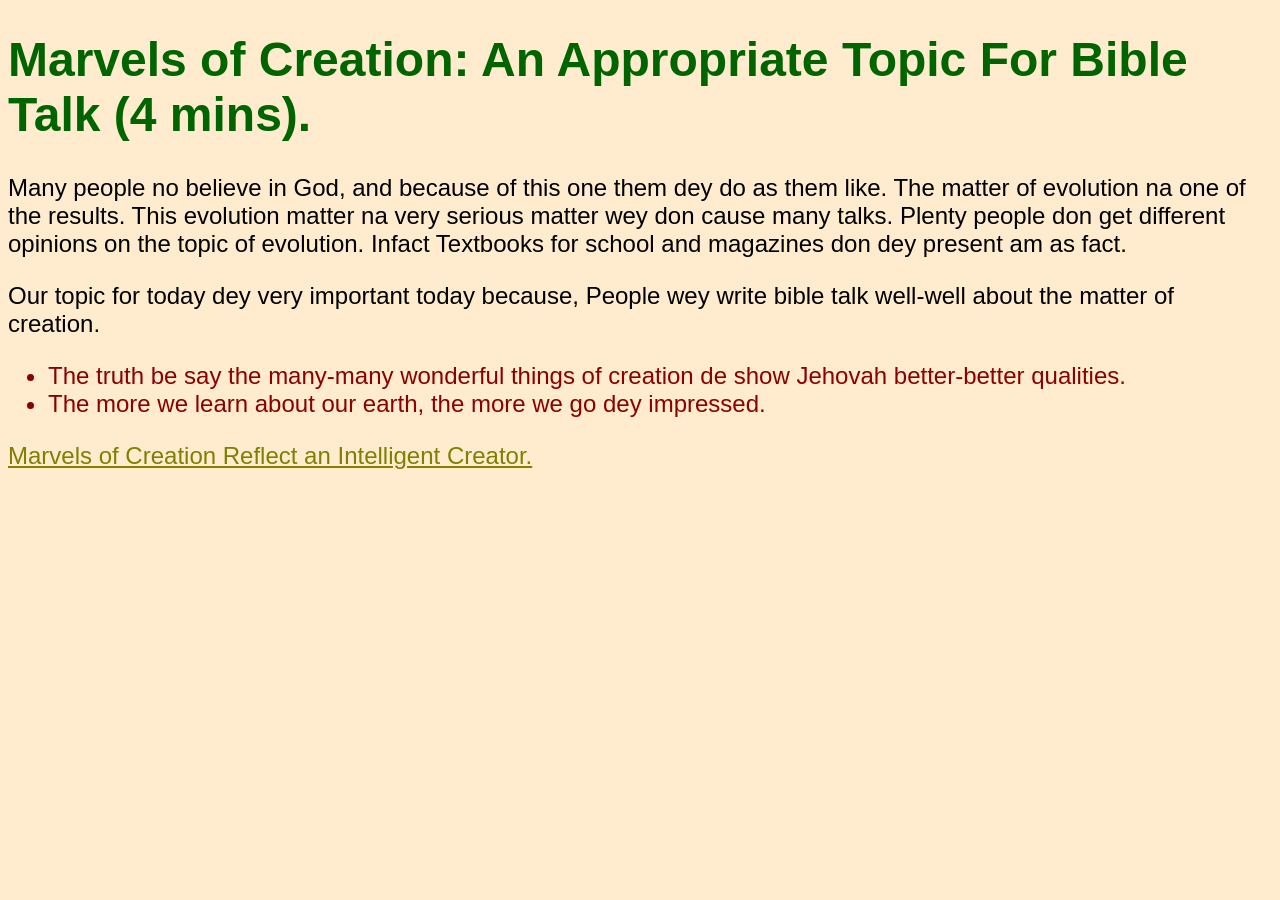
==== index.html @ c3f26ac9 "First commit" ====
<!DOCTYPE html>
<html>
<head>
    <title>Marvels of Creation: An Appropriate Topic For Bible Talk.</title>
    <link rel="stylesheet" href="style.css">
</head>
<body>
    <h1>Marvels of Creation: An Appropriate Topic For Bible Talk (4 mins).</h1>
    <p>Many people no believe in God, and because of this one them dey do as them like. The matter of evolution na one of the results. This evolution matter na very serious matter wey don cause many talks. Plenty people don get different opinions on the topic of evolution. Infact Textbooks for school and magazines don dey present am as fact.</p>
    <p>Our topic for today dey very important today because, People wey write bible talk well-well about the matter of creation.</p>
    <ul>
        <li>The truth be say the many-many wonderful things of creation de show Jehovah better-better qualities.</li>
        <li>The more we learn about our earth, the more we go dey impressed.</li>
    </ul>
<a href="mocraic.html">Marvels of Creation Reflect an Intelligent Creator.</a><br>
</body>
</html>
---- style.css ----
body {
    background-color: blanchedalmond;
    font-family: 'Gill Sans', 'Gill Sans MT', Calibri, 'Trebuchet MS', sans-serif;
    font-size: 30px;
}
h1 {
    color: darkgreen;
}

li {
    color: darkred;
}

body {
    font-size: x-large;
}

a {
    color: olive;
}
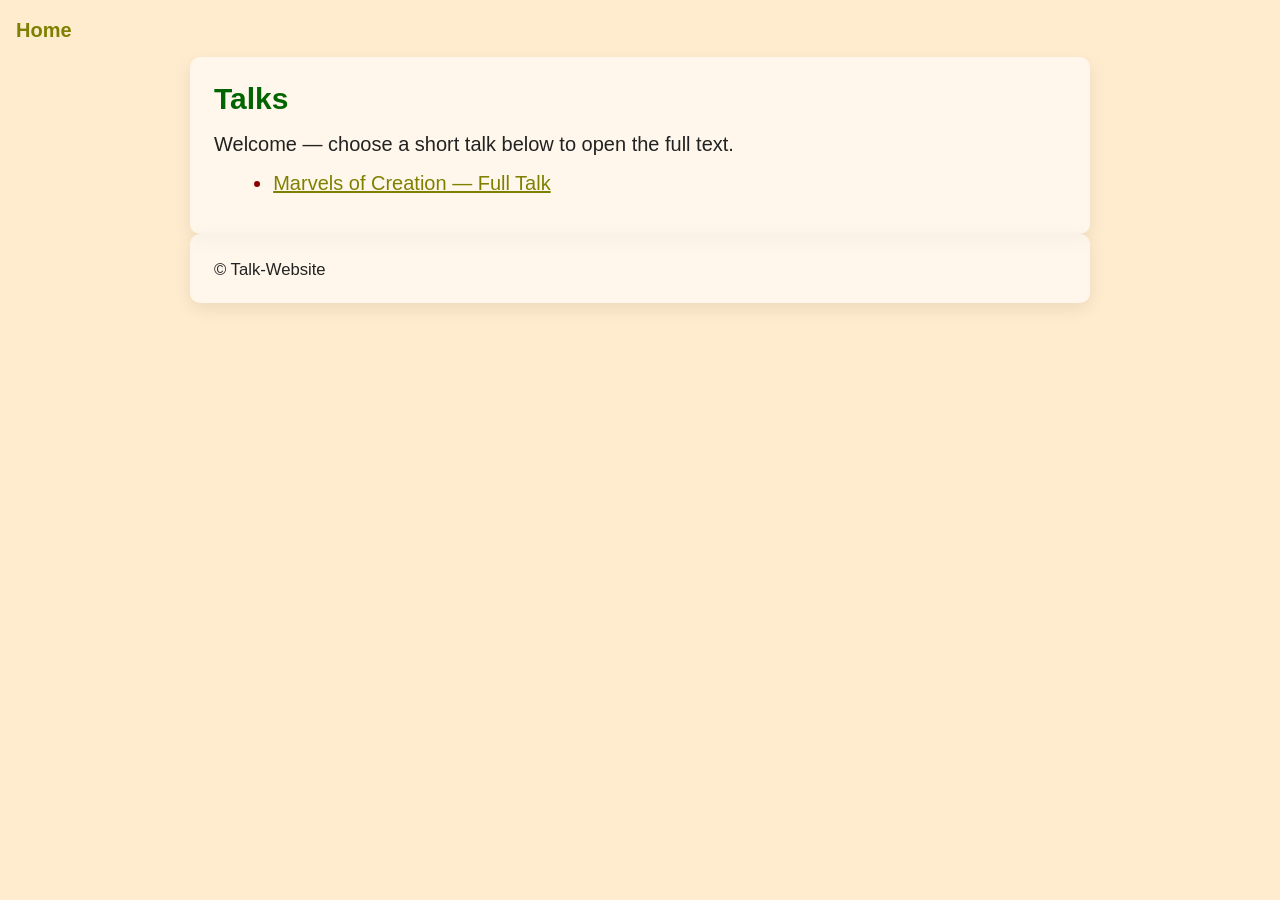
==== commit f7f84d00: "Updated structure and look" ====
--- a/index.html
+++ b/index.html
@@ -1,17 +1,27 @@
 <!DOCTYPE html>
-<html>
+<html lang="en">
 <head>
-    <title>Marvels of Creation: An Appropriate Topic For Bible Talk.</title>
-    <link rel="stylesheet" href="style.css">
+	<meta charset="utf-8">
+	<meta name="viewport" content="width=device-width, initial-scale=1">
+	<title>Talks — Talk-Website</title>
+	<link rel="stylesheet" href="style.css">
 </head>
 <body>
-    <h1>Marvels of Creation: An Appropriate Topic For Bible Talk (4 mins).</h1>
-    <p>Many people no believe in God, and because of this one them dey do as them like. The matter of evolution na one of the results. This evolution matter na very serious matter wey don cause many talks. Plenty people don get different opinions on the topic of evolution. Infact Textbooks for school and magazines don dey present am as fact.</p>
-    <p>Our topic for today dey very important today because, People wey write bible talk well-well about the matter of creation.</p>
-    <ul>
-        <li>The truth be say the many-many wonderful things of creation de show Jehovah better-better qualities.</li>
-        <li>The more we learn about our earth, the more we go dey impressed.</li>
-    </ul>
-<a href="mocraic.html">Marvels of Creation Reflect an Intelligent Creator.</a><br>
+	<header class="site-header">
+		<nav class="site-nav"><a href="index.html">Home</a></nav>
+	</header>
+
+	<main class="container">
+		<h1>Talks</h1>
+		<p>Welcome — choose a short talk below to open the full text.</p>
+
+		<ul>
+			<li><a href="talk.html">Marvels of Creation — Full Talk</a></li>
+		</ul>
+	</main>
+
+	<footer class="site-footer container">
+		<small>© Talk-Website</small>
+	</footer>
 </body>
-</html>+</html>
--- a/style.css
+++ b/style.css
@@ -1,20 +1,67 @@
-body {
-    background-color: blanchedalmond;
-    font-family: 'Gill Sans', 'Gill Sans MT', Calibri, 'Trebuchet MS', sans-serif;
-    font-size: 30px;
-}
-h1 {
-    color: darkgreen;
+:root{
+    --bg: blanchedalmond;
+    --content-bg: rgba(255,255,255,0.6);
+    --text: #222;
+    --accent: darkgreen;
+    --muted: olive;
+    --danger: darkred;
 }
 
-li {
-    color: darkred;
+*{box-sizing:border-box}
+html,body{height:100%}
+
+header{
+    display:block
+}
+body{
+    margin:0;
+    background:var(--bg);
+    color:var(--text);
+    font-family: 'Gill Sans', 'Gill Sans MT', Calibri, 'Trebuchet MS', sans-serif;
+    -webkit-font-smoothing:antialiased;
+    -moz-osx-font-smoothing:grayscale;
+    line-height:1.45;
+    padding:1rem;
+    font-size:clamp(16px,2.5vw,20px);
 }
 
-body {
-    font-size: x-large;
+.container{
+    max-width:900px;
+    margin:0 auto;
+    background:var(--content-bg);
+    padding:1.25rem 1.5rem;
+    border-radius:10px;
+    box-shadow:0 6px 18px rgba(0,0,0,0.08);
 }
 
-a {
-    color: olive;
-}+h1{
+    color:var(--accent);
+    font-size:clamp(20px,4vw,30px);
+    margin:0 0 .6rem 0;
+}
+
+p{margin:.6rem 0}
+ul{margin:.6rem 0 1rem 1.2rem}
+li{color:var(--danger)}
+
+.site-nav{margin-bottom:.75rem}
+.site-nav a{color:var(--muted);text-decoration:none;font-weight:600}
+
+.pager{margin-top:1rem}
+.button{
+    display:inline-block;
+    background:var(--muted);
+    color:#fff;
+    padding:.45rem .8rem;
+    border-radius:8px;
+    text-decoration:none;
+}
+
+/* make links inside paragraphs obvious but not overpowering */
+a{color:var(--muted)}
+
+/* small screens adjustments */
+@media (max-width:420px){
+    .container{padding:1rem}
+    body{padding:.5rem}
+}
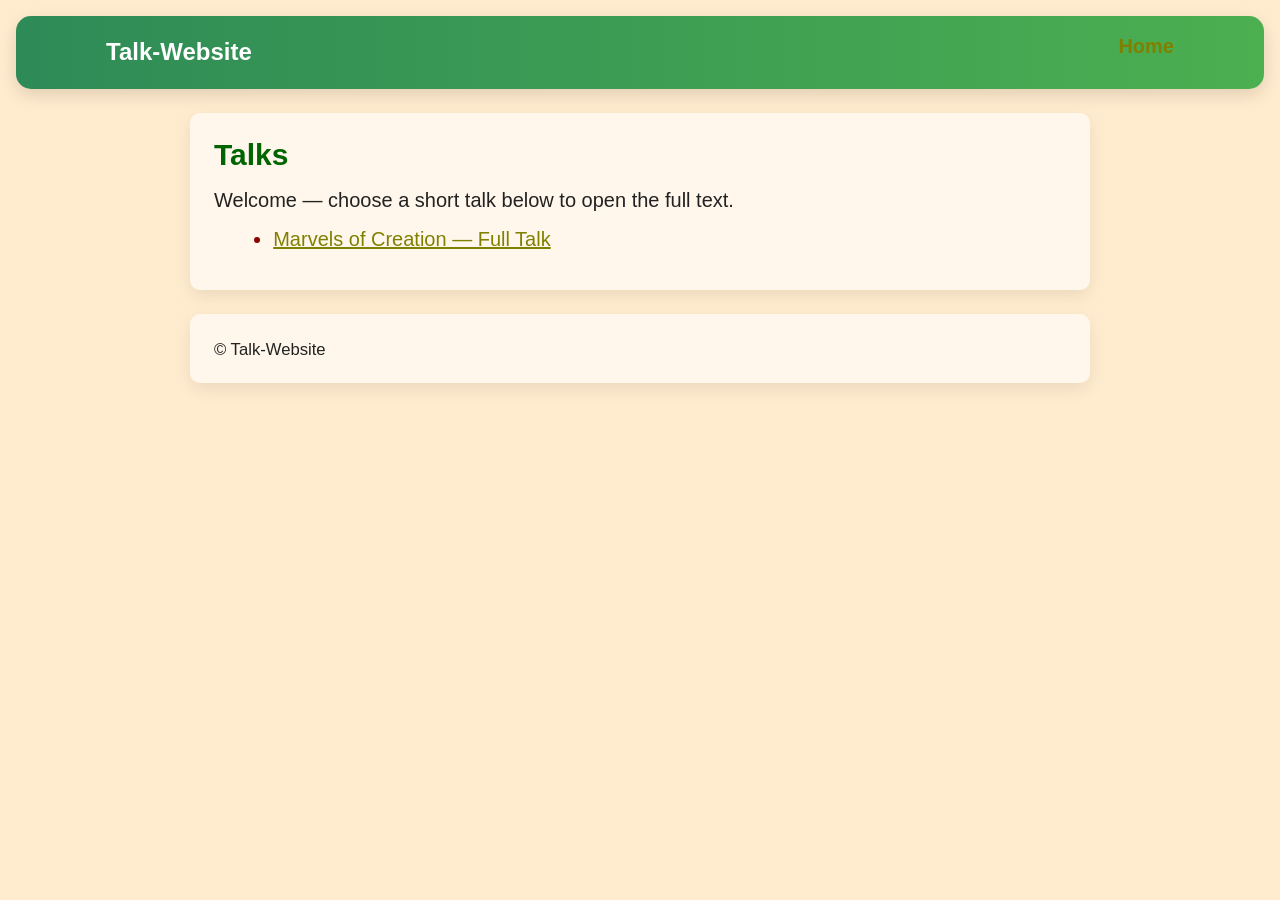
==== commit 74e7a42a: "Little changes to the header" ====
--- a/index.html
+++ b/index.html
@@ -8,7 +8,12 @@
 </head>
 <body>
 	<header class="site-header">
-		<nav class="site-nav"><a href="index.html">Home</a></nav>
+		<div class="header-inner">
+			<div class="site-brand">
+				<a href="index.html">Talk-Website</a>
+			</div>
+			<nav class="site-nav"><a href="index.html">Home</a></nav>
+		</div>
 	</header>
 
 	<main class="container">
--- a/style.css
+++ b/style.css
@@ -27,7 +27,7 @@
 
 .container{
     max-width:900px;
-    margin:0 auto;
+    margin:1.5rem auto 0; /* add space between header and content */
     background:var(--content-bg);
     padding:1.25rem 1.5rem;
     border-radius:10px;
@@ -65,3 +65,41 @@
     .container{padding:1rem}
     body{padding:.5rem}
 }
+
+/* Prominent header/banner */
+.site-header{
+    background: linear-gradient(90deg,#2e8b57,#4caf50);
+    color:#fff;
+    padding:1rem 0;
+    border-radius:15px;
+    overflow:hidden;
+    box-shadow:0 6px 18px rgba(0,0,0,0.12);
+}
+.header-inner{
+    max-width:1100px;
+    margin:0 auto;
+    padding:0 1rem;
+    display:flex;
+    align-items:center;
+    justify-content:space-between;
+    gap:1rem;
+}
+.site-brand a{
+    color:#fff;
+    text-decoration:none;
+    font-weight:800;
+    font-size:clamp(18px,3vw,24px);
+}
+.site-tag{
+    display:block;
+    font-size:.85rem;
+    opacity:0.95;
+    margin-top:2px;
+    font-weight:500;
+}
+.site-nav a{color:olive (255,255,255,0.95);text-decoration:none;font-weight:600}
+
+@media (max-width:640px){
+    .header-inner{flex-direction:column;align-items:flex-start}
+    .site-nav{width:100%}
+}
